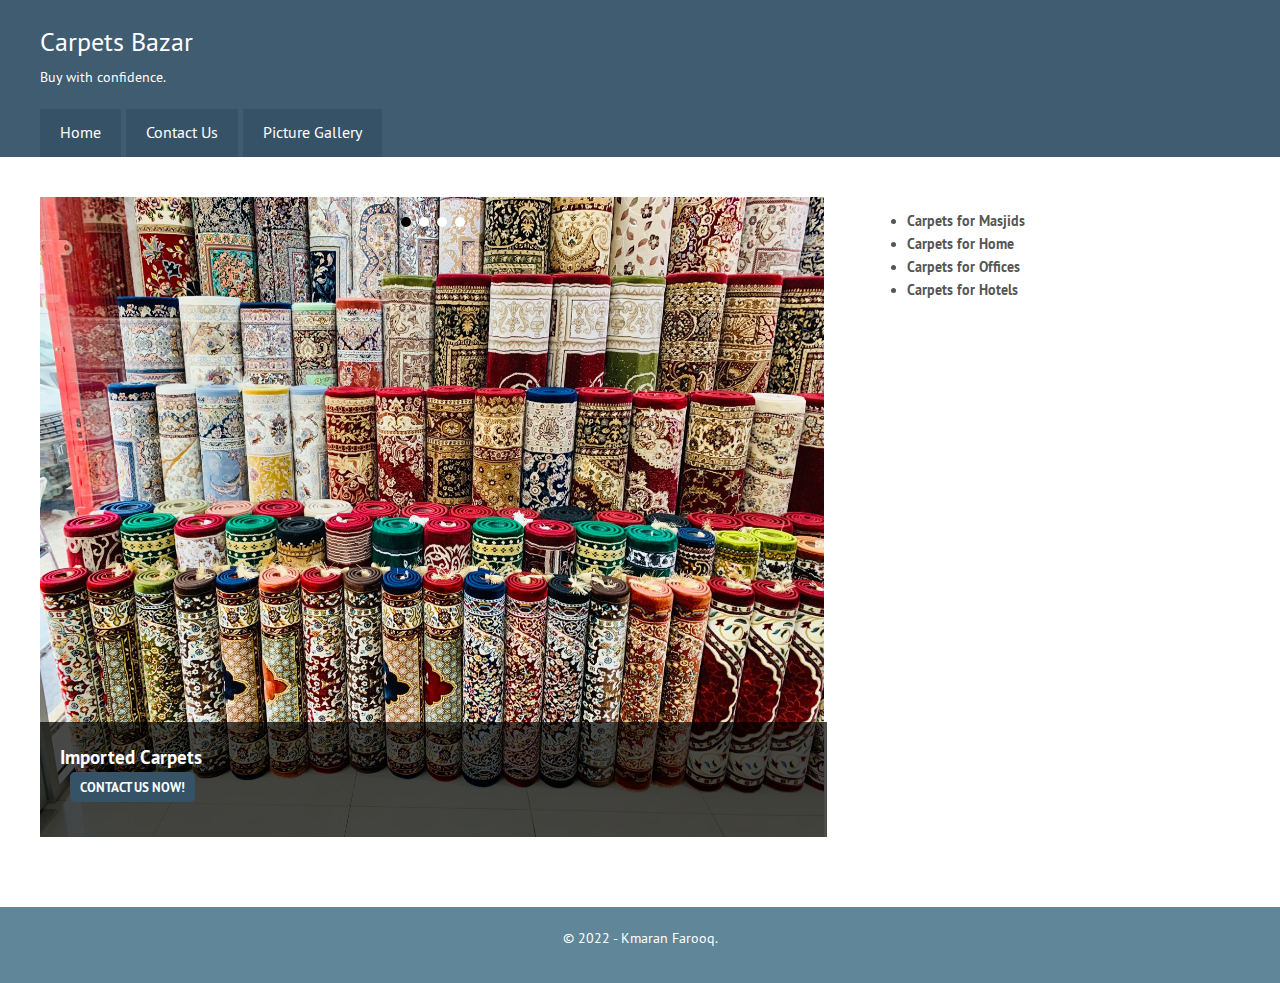
==== index.html @ ce6ae65e "my first commet" ====
<!DOCTYPE html>
<html>
	
	<head>
		<meta charset="utf-8">
		<title>home</title>
		<meta name="viewport" content="width=device-width, initial-scale=1">
		<link rel="stylesheet" href="css/screen.css">
        <script type="text/javascript" src="js/jquery.js"></script>
		<script type="text/javascript" src="js/cycle2.js"></script>
	</head>
	
	<body>
		
		<header class="section">
			
			<!-- container -->
			<div class="container">
				<h1>Carpets Bazar</h1>
				<p class="hide-small">Buy with confidence.</p>

				<nav class="site-nav">
					<ul class="group">
						<li><a href="index.html">Home</a></li>
					    <li><a href="contact.html">Contact Us</a></li>
                        <li><a href="picture.html">Picture Gallery</a></li>
					</ul>
				</nav>
			</div><!-- /container -->
			
		</header>
		
		<div class="content-area group section">
			
			<!-- container -->
			<div class="container">
				
				<!-- row -->
				<div class="row">
					
					<!-- col -->
					<div class="col col-md-8 push-down-sm">
						
						<div class="cycle-slideshow" data-cycle-slides=".slide" data-cycle-pause-on-hover="true">
							
							<span class="cycle-prev">&laquo;</span>
							<span class="cycle-next">&raquo;</span>
							
							<span class="cycle-pager"></span>
							
							<div class="slide">
								<img src="images/carpet-3.jpeg" alt="carpet">

								<div class="slide-text">
									<h3>Imported Carpets</h3>
									 <a href="contact.html" class="btn-a"> Contact Us Now!</a> </p>
								</div>

							</div>

							<div class="slide">
								<img src="images/carpet-2.jpeg" alt="Carpets">

								<div class="slide-text">
									<h3>Imported Carpets!</h3>
									<p>Kamran Farooq.</p>
								</div>

							</div>

							<div class="slide">
								<img src="images/carpet-8.jpeg" alt="Carpets">

								<div class="slide-text">
									<h3>Imported Carpets!</h3>
									<p>Kamran Farooq.</p>
								</div>

							</div>

							
							<div class="slide">
								<img src="images/carpet-4.jpeg" alt="Carpets">

								<div class="slide-text">
									<h3>Imported Carpets!</h3>
									<p>Kamran Farooq.</p>
								</div>

								

							</div>

						</div>

						
						
					</div><!-- /col -->
					
					<!-- col -->
					<div class="col col-md-4 sidebar">
					<ul>
						<li><strong>Carpets for Masjids</strong></li>
						<li><strong>Carpets for Home</strong></li>
						<li><strong>Carpets for Offices</strong></li>
						<li><strong>Carpets for Hotels</strong></li>
					
					</ul>
						
				
					</div><!-- /col -->
					
				</div><!-- /row -->
				
			</div><!-- /container -->
			
		</div>

		<footer>
			<p>&copy; 2022 - Kmaran Farooq.</p>
		</footer>
		
		
	</body>
	
</html>
---- css/screen.css ----
/* Custom Fonts */
@font-face {
	font-family: 'PTSans';
	src: url('fonts/PT-Sans.eot');
    src: url('fonts/PT-Sans.eot?#iefix') format('embedded-opentype'),
         url('fonts/PT-Sans.woff') format('woff'),
         url('fonts/PT-Sans.ttf') format('truetype'),
         url('fonts/PT-Sans.svg#pt_sansregular') format('svg');
	font-weight: normal;
	font-style: normal;
}

@font-face {
	font-family: 'PTSans';
	src: url('fonts/PT-Sans-Bold.eot');
    src: url('fonts/PPT-Sans-Bold.eot?#iefix') format('embedded-opentype'),
         url('fonts/PT-Sans-Bold.woff') format('woff'),
         url('fonts/PT-Sans-Bold.ttf') format('truetype'),
         url('fonts/PT-Sans-Bold.svg#pt_sansbold') format('svg');
	font-weight: bold;
	font-style: normal;
}

@font-face {
	font-family: 'PTSans';
	src: url('fonts/PT-Sans-Italic.eot');
    src: url('fonts/PPT-Sans-Italic.eot?#iefix') format('embedded-opentype'),
         url('fonts/PT-Sans-Italic.woff') format('woff'),
         url('fonts/PT-Sans-Italic.ttf') format('truetype'),
         url('fonts/PT-Sans-Italic.svg#pt_sansitalic') format('svg');
	font-weight: normal;
	font-style: italic;
}

@font-face {
	font-family: 'PTSans';
	src: url('fonts/PT-Sans-BoldItalic.eot');
    src: url('fonts/PPT-Sans-BoldItalic.eot?#iefix') format('embedded-opentype'),
         url('fonts/PT-Sans-BoldItalic.woff') format('woff'),
         url('fonts/PT-Sans-BoldItalic.ttf') format('truetype'),
         url('fonts/PT-Sans-BoldItalic.svg#pt_sansbold_italic') format('svg');
	font-weight: bold;
	font-style: italic;
}

html {
	background-color: #608699;
	line-height: 1.7;
}

body {
	font-family: 'PTSans', Arial, sans-serif;
	font-size: 15px;
	margin: 0;
	padding: 0;
}

h1, h2, h3, h4, h5, h6, p {
	margin-top: 0;
	
}
.color {
	color:chartreuse;
}

img {
	width: 784px;
	height: 640px;
}

a {
	text-decoration: none;
}

/* Main Column Typography */
.main-area h2 {
	font-size: 165%;
	font-weight: normal;
}

.section {
	padding-left: 40px;
	padding-right: 40px;
}

.container {
	max-width: 960px;
	margin: 0 auto;
	overflow: hidden;
}

@media screen and (min-width: 1280px) {
	
	body {
		font-size: 16px;
	}
	
	.container {
		max-width: 1200px;
	}
	
}

@media screen and (max-width: 767px) {
	
	.section {
		padding-left: 20px;
		padding-right: 20px;
	}
	
}

header {
	padding-top: 20px;
	color: #FFF;
	background-color: #405c71;
}

header h1 {
	margin: 0;
	font-weight: normal;
	font-size: 165%;
}

header p {
	font-size: 90%;
	margin: 0;
}

.picture img {
	width: 330px;
	height: 280px;
	align-items: center;
	
	
}

/* Site Navigation */
.site-nav {
	margin-top: 20px;
}

.site-nav ul {
	margin: 0;
	padding: 0;
}

.site-nav li {
	list-style: none;
	float: left;
	margin-right: 5px;
}

.site-nav a {
	display: block;
	color: #FFF;
	padding: 10px 20px;
	background-color: #365267;
	transition-property: color, background-color;
	transition-duration: 3s;
}

.site-nav a:hover {
	background-color: #FFF;
	color: #2c465a;
}

@media screen and (max-width: 1023px) {
	
	.site-nav li {
		width: 33.332%;
		margin-right: 0;
	}
	
	.site-nav a {
		padding: 15px 0;
		margin-right: 5px;
		margin-bottom: 5px;
		text-align: center;
	}
	
}

@media screen and (max-width: 767px) {
	
	.site-nav li {
		width: 50%;
	}
	
}



/* End Site Navigation */


.content-area {
	background-color: #FFF;
	padding-bottom: 40px;
	padding-top: 40px;
}

@media screen and (max-width: 767px) {
	.content-area {
		padding-top: 20px;
	}
}

.main-area {
	width: 66%;
	float: left;
	padding-right: 40px;
	box-sizing: border-box;
}

.sidebar {
	color: #555;
	font-size: 85%;
}

.sidebar h3 {
	font-size: 138.5%;
	margin-bottom: 7px;
}

.info-box {
	background-color: #efeedb;
	border: 5px solid #e6e5c2;
	padding: 20px 40px 7px 40px;
	margin-bottom: 1em;
}

@media screen and (max-width: 767px) {
	
	.hide-small {
		display: none;
	}
	
}

.box-a {
	background-color: #e7eff5;
	padding: 40px 40px 0 40px;
	border: 2px solid #d3dee7;
	margin-bottom: 30px;
	box-shadow: inset 3px 3px 5px rgba(0, 0, 0, .33), 10px 5px 5px rgba(0, 0, 0, .15);
}




/* Bounce Animation */
@-webkit-keyframes fadeBounce {
	
	0% {
		opacity: 0;
		transform: translateY(-200%);
	}
	
	40% {
		transform: translateY(0);
	}
	
	55% {
		transform: translateY(-6px);
	}
	
	70% {
		opacity: 1;
		transform: translateY(0);
	}
	
	85% {
		transform: translateY(-3px);
	}
		
	100% {
		opacity: 1;
		transform: translateY(0);
	}
	
}

@keyframes fadeBounce {
	
	0% {
		opacity: 0;
		transform: translateY(-200%);
	}
	
	40% {
		transform: translateY(0);
	}
	
	55% {
		transform: translateY(-6px);
	}
	
	70% {
		opacity: 1;
		transform: translateY(0);
	}
	
	85% {
		transform: translateY(-3px);
	}
		
	100% {
		opacity: 1;
		transform: translateY(0);
	}
	
}


/* End Bounce Animation */












html.cssanimations .box-a {
	opacity: 0;
}

.box-a {
	animation: fadeBounce 1s forwards;
	-webkit-animation: fadeBounce 1s forwards;
	background-color: #e7eff5;
	padding: 20px 20px 0 20px;
	border: 2px solid #d3dee7;
	margin-bottom: 30px;
	box-shadow: 0px 5px 5px -2px rgba(0, 0, 0, .10);
	border-radius: 10px;
}

.boxes :nth-child(2) .box-a {
	animation-delay: .5s;
	-webkit-animation-delay: .5s;
}

.boxes :nth-child(3) .box-a {
	animation-delay: 1s;
	-webkit-animation-delay: 1s;
}

.boxes :nth-child(4) .box-a {
	animation-delay: 1.5s;
	-webkit-animation-delay: 1.5s;
}

.box-b {
	text-align: center;
	background-color: #CCC;
	width: 200px;
	height: 200px;
	line-height: 200px;
	margin-bottom: 40px;
	border-radius: 50%;
	transition: all 1s ease-out;
}

.box-b:hover {
	transform: rotate(360deg);
}

/* Slideshow Styles */
.cycle-slideshow {
	margin-bottom: 30px;
}

.slide {
	width: 100%;
	position: relative;
}

.slide img {
	display: block;
}

.slide-text {
	position: absolute;
	bottom: 0;
	background-color: rgba(0, 0, 0, .7);
	color: #FFF;
	width: 100%;
	padding: 20px;
	box-sizing: border-box;
}

@media screen and (max-width: 767px) {
	
	.slide-text {
		position: static;
		background-color: #000;
	}
	
}


.slide-text h3 {
	margin: 0;
}

/* Prev and Next Buttons */
.cycle-prev, .cycle-next {
	position: absolute;
	top: 30%;
	background-color: rgba(0, 0, 0, .35);
	color: #FFF;
	padding: 1px 10px;
	display: block;
	cursor: pointer;
	font-size: 130%;
	z-index: 1000;
	opacity: 0;
	transition: opacity .5s;
}

.cycle-next {
	right: 0;
}

.cycle-slideshow:hover .cycle-prev,
.cycle-slideshow:hover .cycle-next {
	opacity: 1;
}

.cycle-pager {
	position: absolute;
	top: 20px;
	z-index: 1003;
	width: 100%;
	text-align: center;
}

.cycle-pager span {
	text-indent: -9999px;
	display: inline-block;
	width: 10px;
	height: 10px;
	border-radius: 50%;
	background-color: #FFF;
	margin: 0 4px;
	cursor: pointer;
}

.cycle-pager .cycle-pager-active {
	background-color: #000;
}

/* Button A Style */
.btn-a {
	padding: 6px 10px;
	border-radius: 5px;
	font-weight: bold;
	text-transform: uppercase;
	background-color: #365267;
	color: #FFF;
	font-size: 84%;
	margin-left: 10px;
}

.btn-a:hover {
	background-color: #FFF;
	color: #365267;
}




/* Banner Overlay */
.image-banner {
	position: relative;
	margin-bottom: 40px;
	overflow: hidden;
}

.image-banner img {
	display: block;
	transition: all 2s;
}

.image-banner:hover img {
	transform: scale(1.5);
}

.banner-description {
	position: absolute;
	bottom: 0;
	left: 0;
	color: #FFF;
	background-color: rgba(0, 0, 0, .65);
	padding: 15px 25px;
	opacity: 0;
	transition-property: all;
	transition-duration: 1s;
	transform: translateY(100%);
}

.image-banner:hover .banner-description {
	opacity: 1;
	transform: translateY(0);
}











@media screen and (max-width: 767px) {
	.box-a {
		margin-bottom: 15px;
	}
}

/* Grid */
.row {
	margin-right: -20px;
}

.col {
	width: 100%;
	float: left;
	padding-right: 20px;
	box-sizing: border-box;
}

.col-xs-11 {width: 91.662%}
.col-xs-10 {width: 83.332%;}
.col-xs-9 {width: 75%;}
.col-xs-8 {width: 66.662%;}
.col-xs-7 {width: 58.331%}
.col-xs-6 {width: 50%;}
.col-xs-5 {width: 41.662%}
.col-xs-4 {width: 33.332%;}
.col-xs-3 {width: 25%;}
.col-xs-2 {width: 16.662%;}
.col-xs-1 {width: 8.332%;}

@media screen and (min-width: 768px) {
	
	.row {
		margin-right: -40px;
	}
	
	.col {
		padding-right: 40px;
	}
		
	.col-sm-11 {width: 91.662%}
	.col-sm-10 {width: 83.332%;}
	.col-sm-9 {width: 75%;}
	.col-sm-8 {width: 66.662%;}
	.col-sm-7 {width: 58.331%}
	.col-sm-6 {width: 50%;}
	.col-sm-5 {width: 41.662%}
	.col-sm-4 {width: 33.332%;}
	.col-sm-3 {width: 25%;}
	.col-sm-2 {width: 16.662%;}
	.col-sm-1 {width: 8.332%;}
	
}

@media screen and (min-width: 1024px) {
	
	.col-md-11 {width: 91.662%}
	.col-md-10 {width: 83.332%;}
	.col-md-9 {width: 75%;}
	.col-md-8 {width: 66.662%;}
	.col-md-7 {width: 58.331%}
	.col-md-6 {width: 50%;}
	.col-md-5 {width: 41.662%}
	.col-md-4 {width: 33.332%;}
	.col-md-3 {width: 25%;}
	.col-md-2 {width: 16.662%;}
	.col-md-1 {width: 8.332%;}
	
}

@media screen and (min-width: 1280px) {
	
	.col-lg-11 {width: 91.662%}
	.col-lg-10 {width: 83.332%;}
	.col-lg-9 {width: 75%;}
	.col-lg-8 {width: 66.662%;}
	.col-lg-7 {width: 58.331%}
	.col-lg-6 {width: 50%;}
	.col-lg-5 {width: 41.662%}
	.col-lg-4 {width: 33.332%;}
	.col-lg-3 {width: 25%;}
	.col-lg-2 {width: 16.662%;}
	.col-lg-1 {width: 8.332%;}
	
}

@media screen and (max-width: 1023px) {
	.push-down-sm {
		margin-bottom: 30px;
	}
}

@media screen and (max-width: 767px) {
	.push-down-sm {
		margin-bottom: 15px;
	}
}

footer {
	text-align: center;
	font-size: 85%;
	color: #FFF;
	padding-bottom: 20px;
	padding-top: 20px;
}

.row:before,
.row:after,
.group:before,
.group:after {
	content: "";
	display: table;
}

.row:after,
.group:after {
	clear: both;
}

.row,
.group {
	zoom: 1;
}
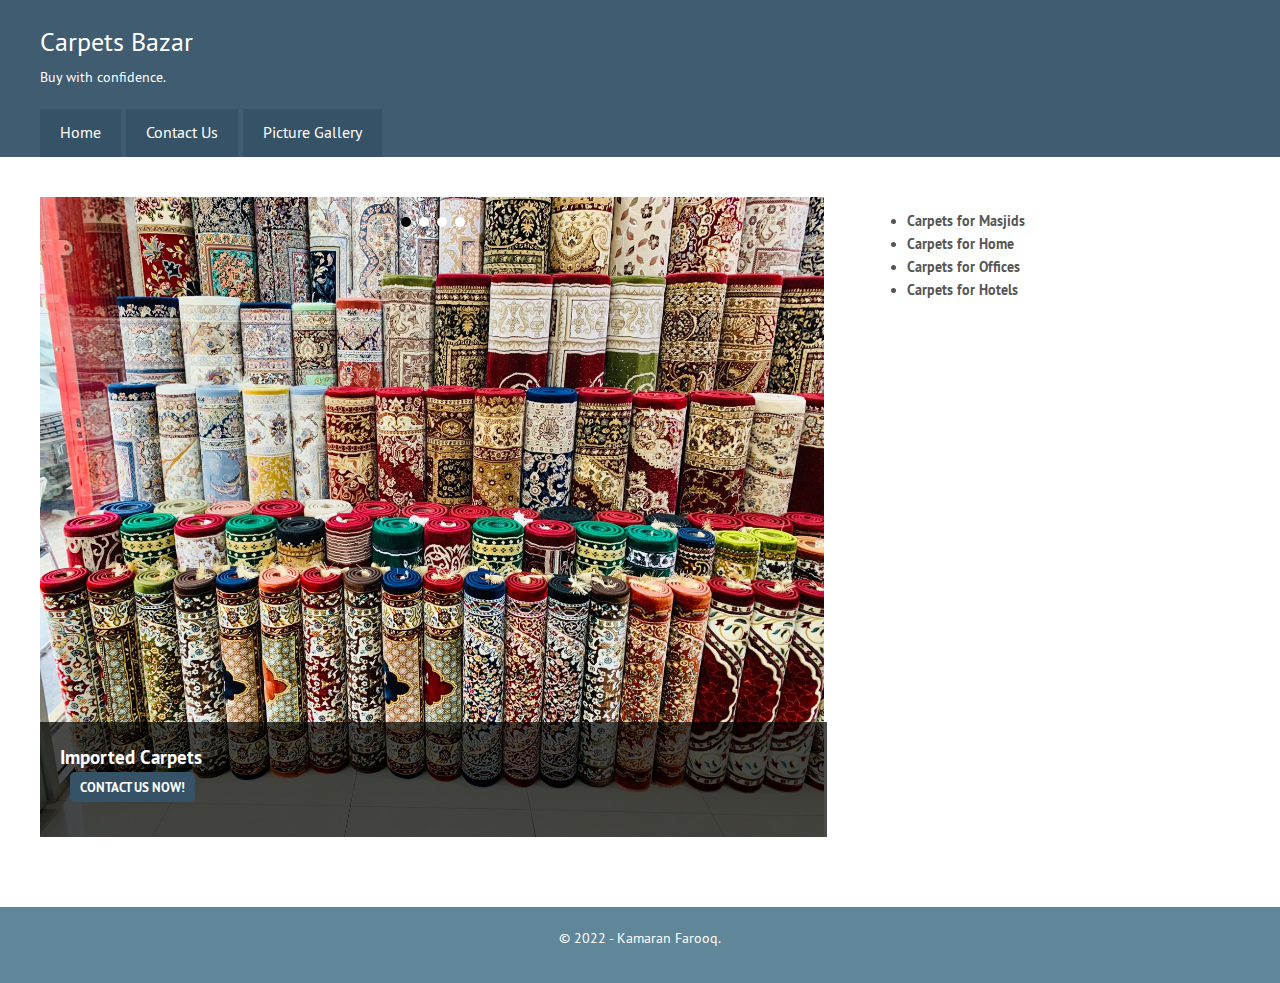
==== commit 6d95dc51: "Changed in footer" ====
--- a/index.html
+++ b/index.html
@@ -117,7 +117,7 @@
 		</div>
 
 		<footer>
-			<p>&copy; 2022 - Kmaran Farooq.</p>
+			<p>&copy; 2022 - Kamaran Farooq.</p>
 		</footer>
 		
 		
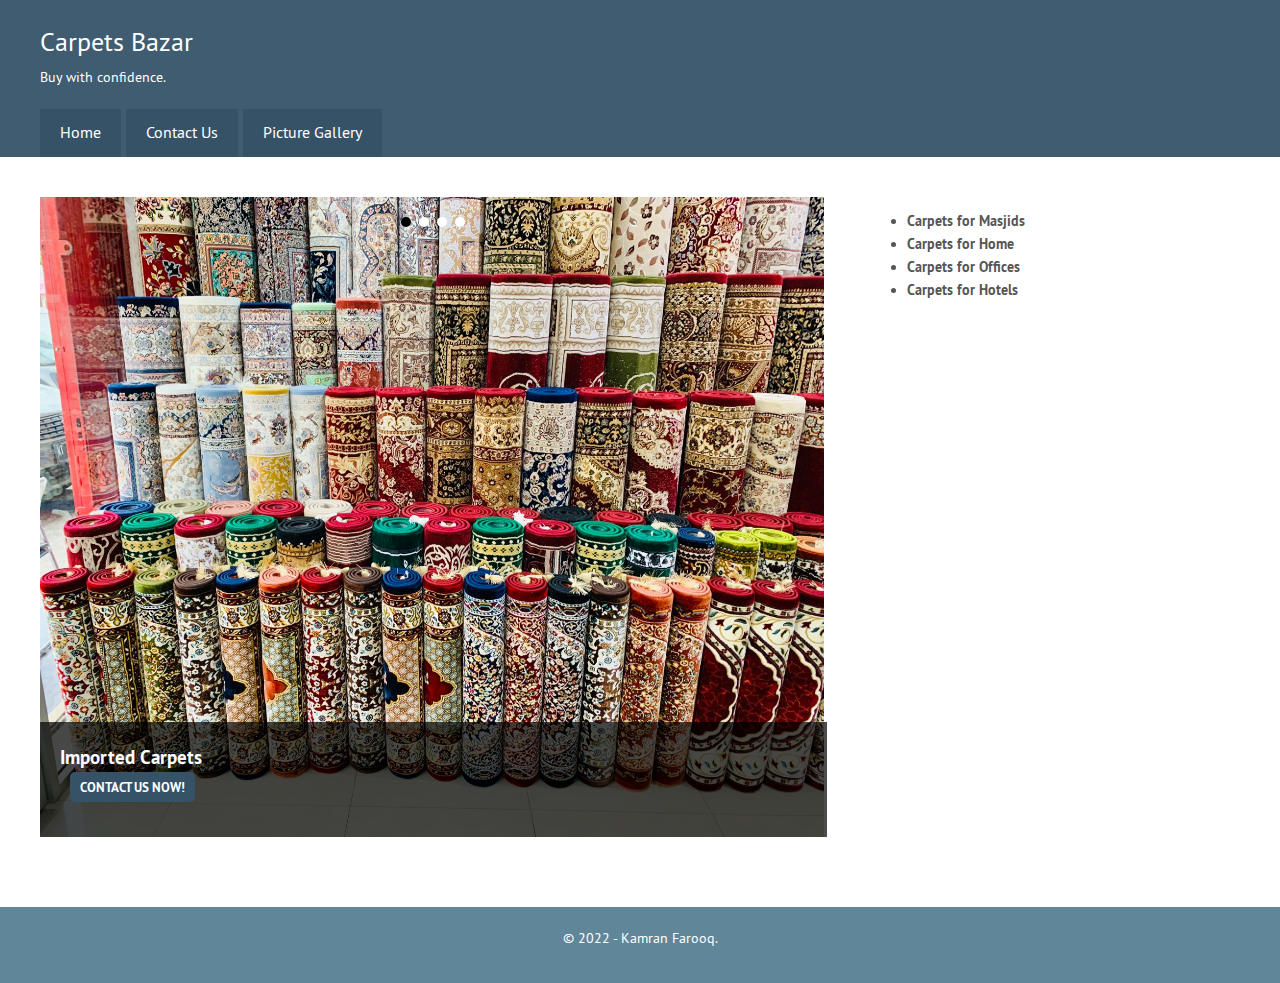
==== commit c57412f4: "changed in pages" ====
--- a/index.html
+++ b/index.html
@@ -117,7 +117,7 @@
 		</div>
 
 		<footer>
-			<p>&copy; 2022 - Kamaran Farooq.</p>
+			<p>&copy; 2022 - Kamran Farooq.</p>
 		</footer>
 		
 		
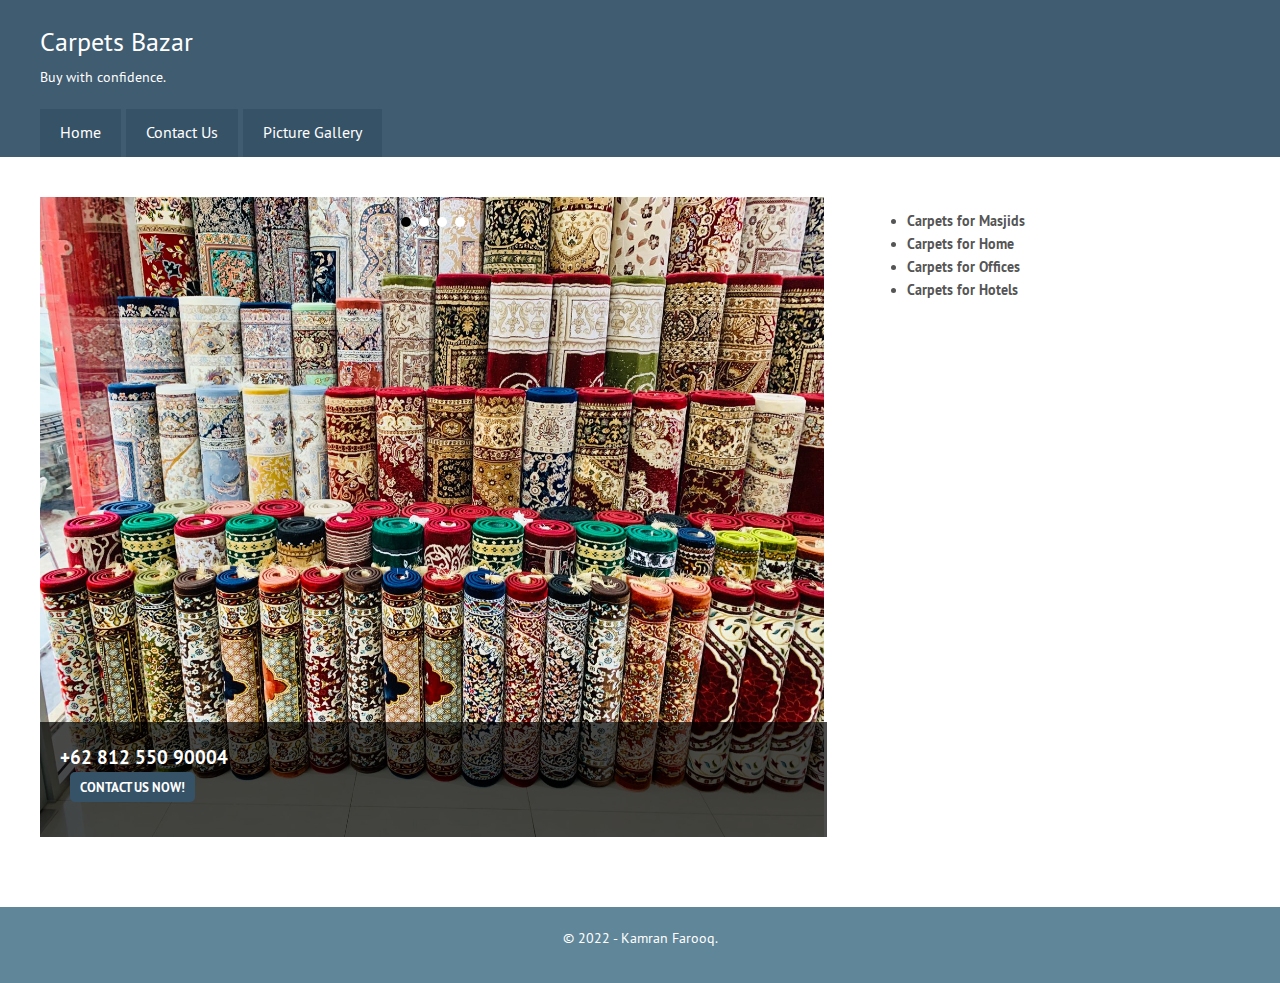
==== commit a25411fb: "changed in contact and index page" ====
--- a/index.html
+++ b/index.html
@@ -52,7 +52,7 @@
 								<img src="images/carpet-3.jpeg" alt="carpet">
 
 								<div class="slide-text">
-									<h3>Imported Carpets</h3>
+									<h3>+62 812 550 90004</h3>
 									 <a href="contact.html" class="btn-a"> Contact Us Now!</a> </p>
 								</div>
 
